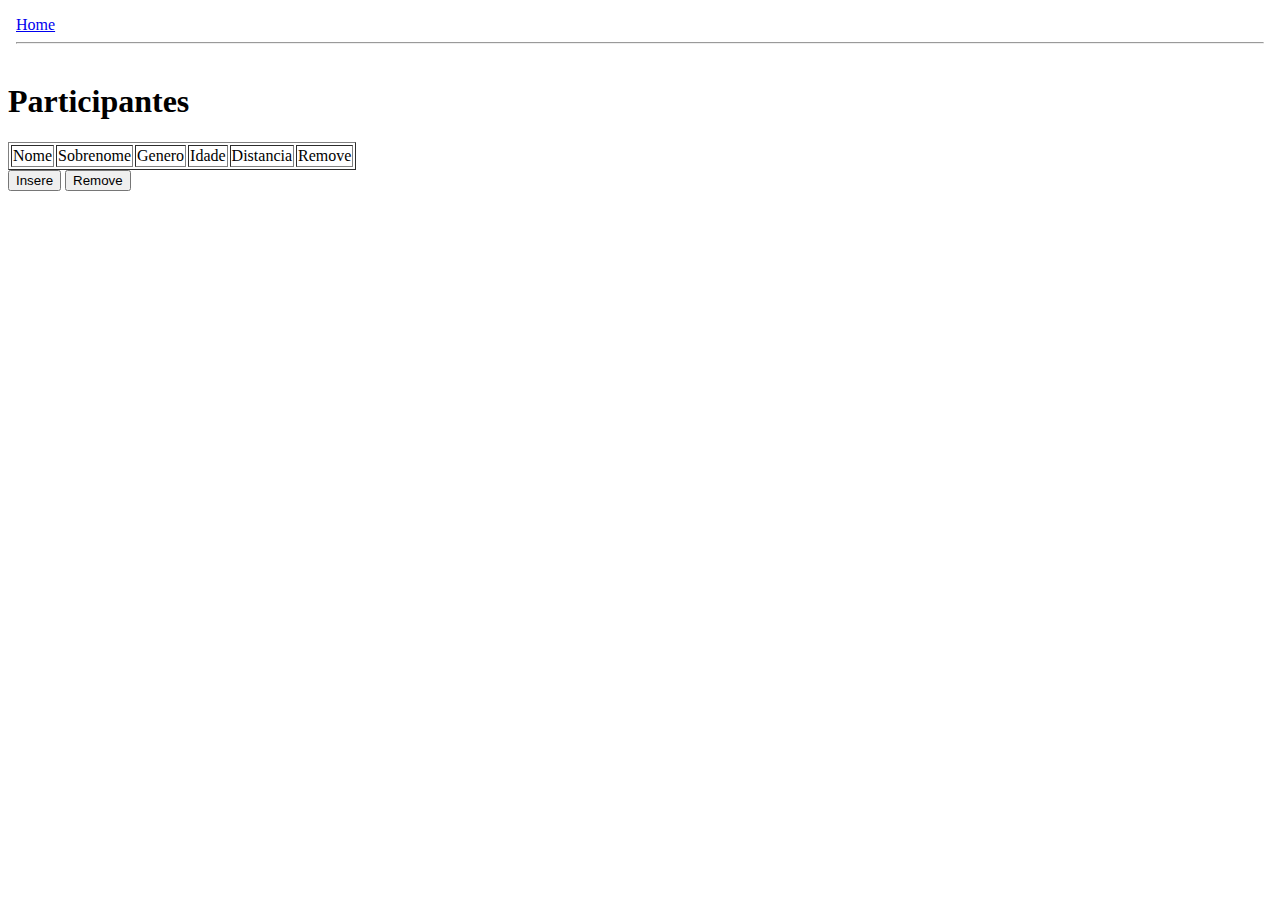
==== frontend/public/index.html @ 0639c2ed "Desenvolvimento do CRUD" ====
<!DOCTYPE html>
<html lang="en">

<head>
    <meta charset="UTF-8">
    <meta name="viewport" content="width=device-width, initial-scale=1.0">
    <meta http-equiv="X-UA-Compatible" content="IE=edge">
    <meta name="viewport">
    <title>Raiz de Participantes</title>
    <script src="javascript/script.js"></script>
    <script src="javascript/constantes.js"></script>
</head>

<body>
    <iframe src="cabecalho.html" frameborder="0" width="100%" height="50" id="cabecalho"></iframe>
    <h1>Participantes</h1>
    <form action="" method="get">
        <table border="1">
            <thead>
                <tr>
                    <td>Nome</td>
                    <td>Sobrenome</td>
                    <td>Genero</td>
                    <td>Idade</td>
                    <td>Distancia</td>
                    <td>Remove</td>
                </tr>
            </thead>
            <tbody id="idtbody"></tbody>
        </table>
        <input type="button" value="Insere" id="insere"/>
        <input type="button" value="Remove" id="remove"/>
    </form>
</body>

</html>
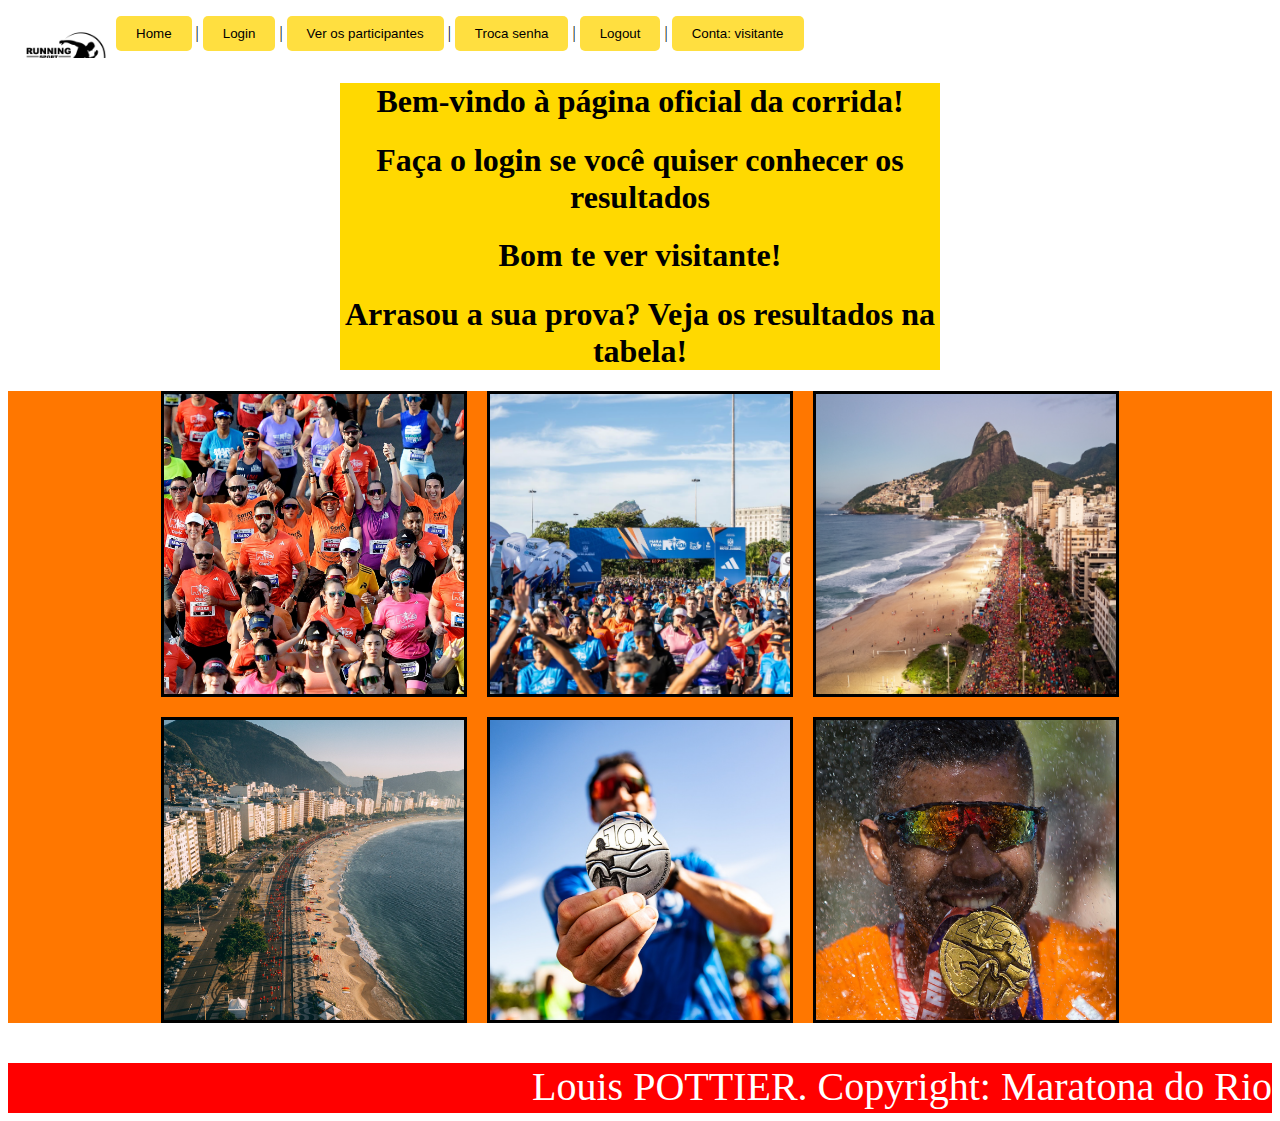
==== commit a6677969: "Adição dos estilos CSS + tentativa JS barra de pesquisa" ====
--- a/frontend/public/index.html
+++ b/frontend/public/index.html
@@ -5,32 +5,54 @@
     <meta charset="UTF-8">
     <meta name="viewport" content="width=device-width, initial-scale=1.0">
     <meta http-equiv="X-UA-Compatible" content="IE=edge">
-    <meta name="viewport">
     <title>Raiz de Participantes</title>
+    <script src="javascript/accounts/autenticacao.js"></script>
     <script src="javascript/script.js"></script>
     <script src="javascript/constantes.js"></script>
+    <link rel="stylesheet" href="css/estilo.css">
 </head>
 
 <body>
     <iframe src="cabecalho.html" frameborder="0" width="100%" height="50" id="cabecalho"></iframe>
-    <h1>Participantes</h1>
-    <form action="" method="get">
-        <table border="1">
-            <thead>
-                <tr>
-                    <td>Nome</td>
-                    <td>Sobrenome</td>
-                    <td>Genero</td>
-                    <td>Idade</td>
-                    <td>Distancia</td>
-                    <td>Remove</td>
-                </tr>
-            </thead>
-            <tbody id="idtbody"></tbody>
-        </table>
-        <input type="button" value="Insere" id="insere"/>
-        <input type="button" value="Remove" id="remove"/>
-    </form>
+
+    <div id="content">
+        <div id="welcome">
+            <div id="unlogged" class="visivel">
+                <h1>Bem-vindo à página oficial da corrida!</h1>
+                <h1>Faça o login se você quiser conhecer os resultados</h1>
+            </div>
+            <div id="logged" class="visivel">
+                <h1>Bom te ver <div id="identificacao" class="mesmaLinha">visitante</div>!</h1>
+                <h1>Arrasou a sua prova? Veja os resultados na tabela!</h1>
+            </div>
+            <div id="unlogged" class="invisivel">
+                <h1>Se quiser ver os resultados da sua corrida, é só fazer o login</h1>
+            </div>
+        </div>
+        <div id="photos">
+            <div class="box">
+                <img src="img/runphotos/foto1.png" alt="Foto 1">
+            </div>
+            <div class="box">
+                <img src="img/runphotos/foto2.png" alt="Foto 2">
+            </div>
+            <div class="box">
+                <img src="img/runphotos/foto3.png" alt="Foto 3">
+            </div>
+            <div class="box">
+                <img src="img/runphotos/foto4.png" alt="Foto 4">
+            </div>
+            <div class="box">
+                <img src="img/runphotos/foto5.png" alt="Foto 5">
+            </div>
+            <div class="box">
+                <img src="img/runphotos/foto6.png" alt="Foto 6">
+            </div>
+        </div>
+        <div id="footer">
+            <p>Louis POTTIER. Copyright: Maratona do Rio</p>
+        </div>
+    </div>
 </body>
 
 </html>--- a/frontend/public/css/estilo.css
+++ b/frontend/public/css/estilo.css
@@ -0,0 +1,94 @@
+.invisivel {
+    display: none;
+}
+
+.visivel {
+    display: inline;
+}
+
+.mesmaLinha {
+    display: inline;
+}
+
+
+#content{
+    background-color: white;
+}
+
+
+
+#welcome{
+    background-color: rgb(255, 217, 0);
+    width: 600px;
+    margin: auto;
+    color: black;
+    text-align: center;
+}
+
+#participatelink{
+    background-color: rgb(255, 218, 175);
+    width: 650px;
+    margin: auto;
+    color: black;
+    text-align: center;
+}
+
+
+#tabela{
+    margin: auto;
+}
+
+
+#photos{
+    background-color: rgb(255, 119, 0);
+    min-height: 400px;
+
+    display: flex;
+    justify-content: center;
+    align-items: center;
+    align-content: center;
+    gap: 20px;
+    flex-wrap: wrap;
+}
+
+#photos .box{
+    background-color: yellow;
+    width: 300px;
+    height: 300px;
+    border: solid;
+
+    display: flex;
+    justify-content: center;
+    align-items: center;
+    
+}
+
+.box img{
+    width: 100%;
+    height: 100%;
+    object-fit: cover;
+}
+
+#footer{
+    background-color: red;
+    height: 50px;
+    text-align: right;
+    color: white;
+    font-size: 40px;
+}
+
+
+button {
+    background-color: #ffdf40;
+    color: rgb(0, 0, 0);
+    border: none;
+    padding: 10px 20px;
+    border-radius: 5px;
+    cursor: pointer;
+    transition: background-color 0.3s;
+}
+
+button:hover {
+    background-color: #e04340;
+    color: rgb(255, 255, 255);
+}
